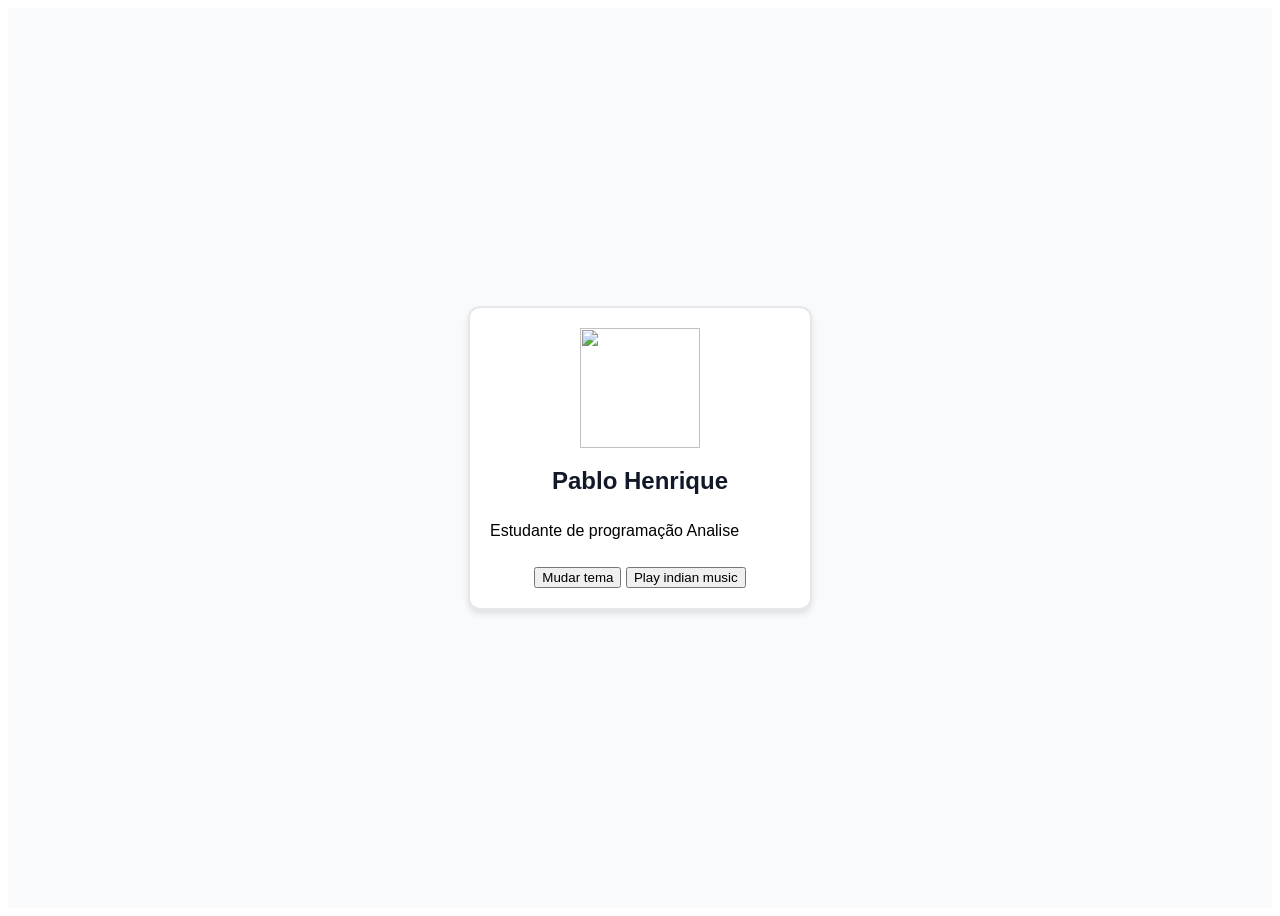
==== profile-card/index.html @ dd5dfb2f "profile-card" ====
<!DOCTYPE html>
<html lang="pt-BR">
<head>
    <meta charset="UTF-8">
    <meta name="viewport" content="width=device-width, initial-scale=1.0">
    <title>Cartão de Perfil</title>
    <link rel="preconnect" href="https://fonts.googleapis.com"&gt;
    <link rel="preconnect" href="https://fonts.gstatic.com&quot; crossorigin>
    <link href="https://fonts.googleapis.com/css2?family=Open+Sans:ital,wght@0,300..800;1,300..800&family=Poppins:ital,wght@0,100;0,200;0,300;0,400;0,500;0,600;0,700;0,800;0,900;1,100;1,200;1,300;1,400;1,500;1,600;1,700;1,800;1,900&display=swap&quot; rel="stylesheet">
    <link rel="stylesheet" href="style.css">
    <link rel="stylesheet" href="font-style.css">
</head>
<body>
    <div class="container">
        <div class="profile-card">
            <!-- <img class="profile-image" src="https://cdn-icons-png.flaticon.com/512/6522/6522516.png&quot; alt=""> -->
            <img class="profile-image" src="https://media.tenor.com/0Gh6LE8RK78AAAAj/michael-jackson.gif&quot; alt="">
            <h1 class="profile-name ">Pablo Henrique</h1>
           
            <p class="profile-description" id="typewriter"
            style=
            "height: 2.5em;
            display: flex;
            align-items: center;
            text-align: center;
            line-height: 1.2em;">adasdasdsadsad</p>

            <button class="theme-button" type="button">Mudar tema</button>
            <button id="play-music">Play indian music</button>
        </div>
    </div>

    <script src="script.js"></script>
</body>
</html>
---- profile-card/style.css ----
*{
    font-family: "Poppins", sans-serif;
    font-weight: 300;
    font-style: normal;
}
h1{
    font-family: "Poppins", sans-serif;
    font-weight: 600;
    font-style: normal;
}
/* --- Estilos Base (Light Mode) --- */
.container {
    display: flex;
    flex-direction: row;
    justify-content: center;
    align-items: center;
    min-height: 100vh;
    background-color: #F9FAFB; /* Fundo claro para o container */
    transition: background-color 0.3s ease;
}

.profile-card {
    background-color: white;
    border: 2px solid #E5E7EB;
    border-radius: 12px;
    box-shadow: 0 4px 6px rgba(0, 0, 0, 0.1);
    width: 300px;
    padding: 20px;
    text-align: center;
    transition: all 0.3s ease; /* Transição suave ao trocar de tema */
}

.profile-image {
    width: 120px;
    height: 120px;
    object-fit: cover;
    /* border-radius: 50%; */
}

.profile-name {
    font-size: 24px;
    color: #111827;
    margin-top: 15px;
    transition: color 0.3s ease;
}

/* --- Variantes Dark Mode --- */

/* Quando o container ou um pai (como o body) tiver a classe .dark */
.dark.container,
.dark .container {
    background-color: #0F172A;
}

.dark .profile-card {
    background-color: #1E293B;
    border-color: #334155;
    box-shadow: 0 10px 15px -3px rgba(0, 0, 0, 0.4);
}

.dark .profile-name {
    color: #F8FAFC;
}

.dark .profile-description {
    color: #F8FAFC;
}
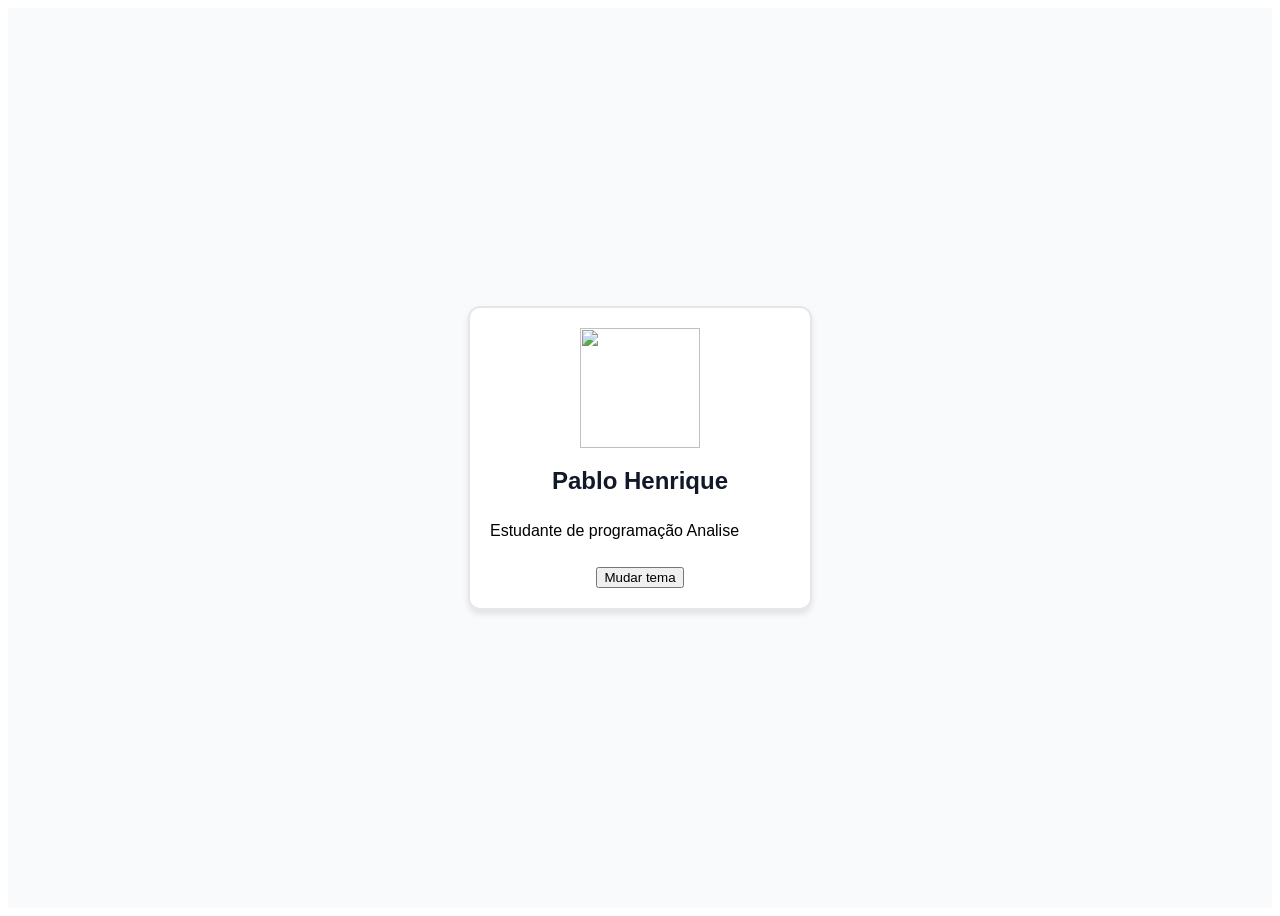
==== commit 2c0ac4d7: "alterado" ====
--- a/profile-card/index.html
+++ b/profile-card/index.html
@@ -26,7 +26,7 @@
             line-height: 1.2em;">adasdasdsadsad</p>
 
             <button class="theme-button" type="button">Mudar tema</button>
-            <button id="play-music">Play indian music</button>
+            
         </div>
     </div>
 
